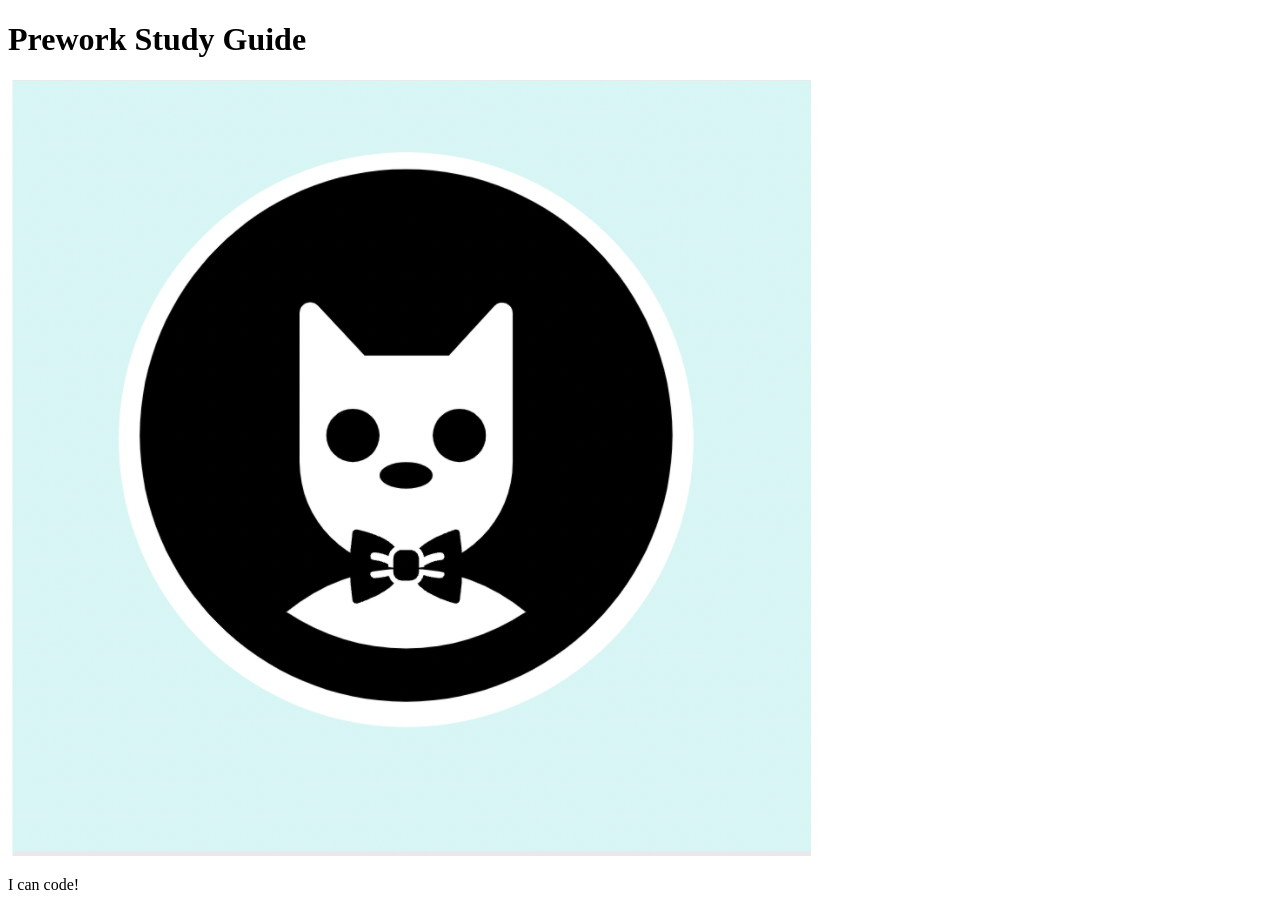
==== prework-study-guide/index.html @ 13c33e38 "fixed bug in html main file header" ====
<!DOCTYPE html>
<html lang="en">
  <head>
    <meta charset="UTF-8" />
    <meta http-equiv="X-UA-Compatible" content="IE=edge" />
    <meta name="viewport" content="width=device-width, initial-scale=1.0" />
    <title>Prework Study Guide</title>
  </head>
  <body>
    <header id="header">
      <h1>Prework Study Guide</h1>
      <img src="./assets/bowtie-cat.png" alt="Profile image of cat wearing a bow tie." />
    </header>
    <main>
      <!-- Student code goes here -->
    </main>

    <footer>
      <p>I can code!</p>
    </footer>
  </body>
</html>
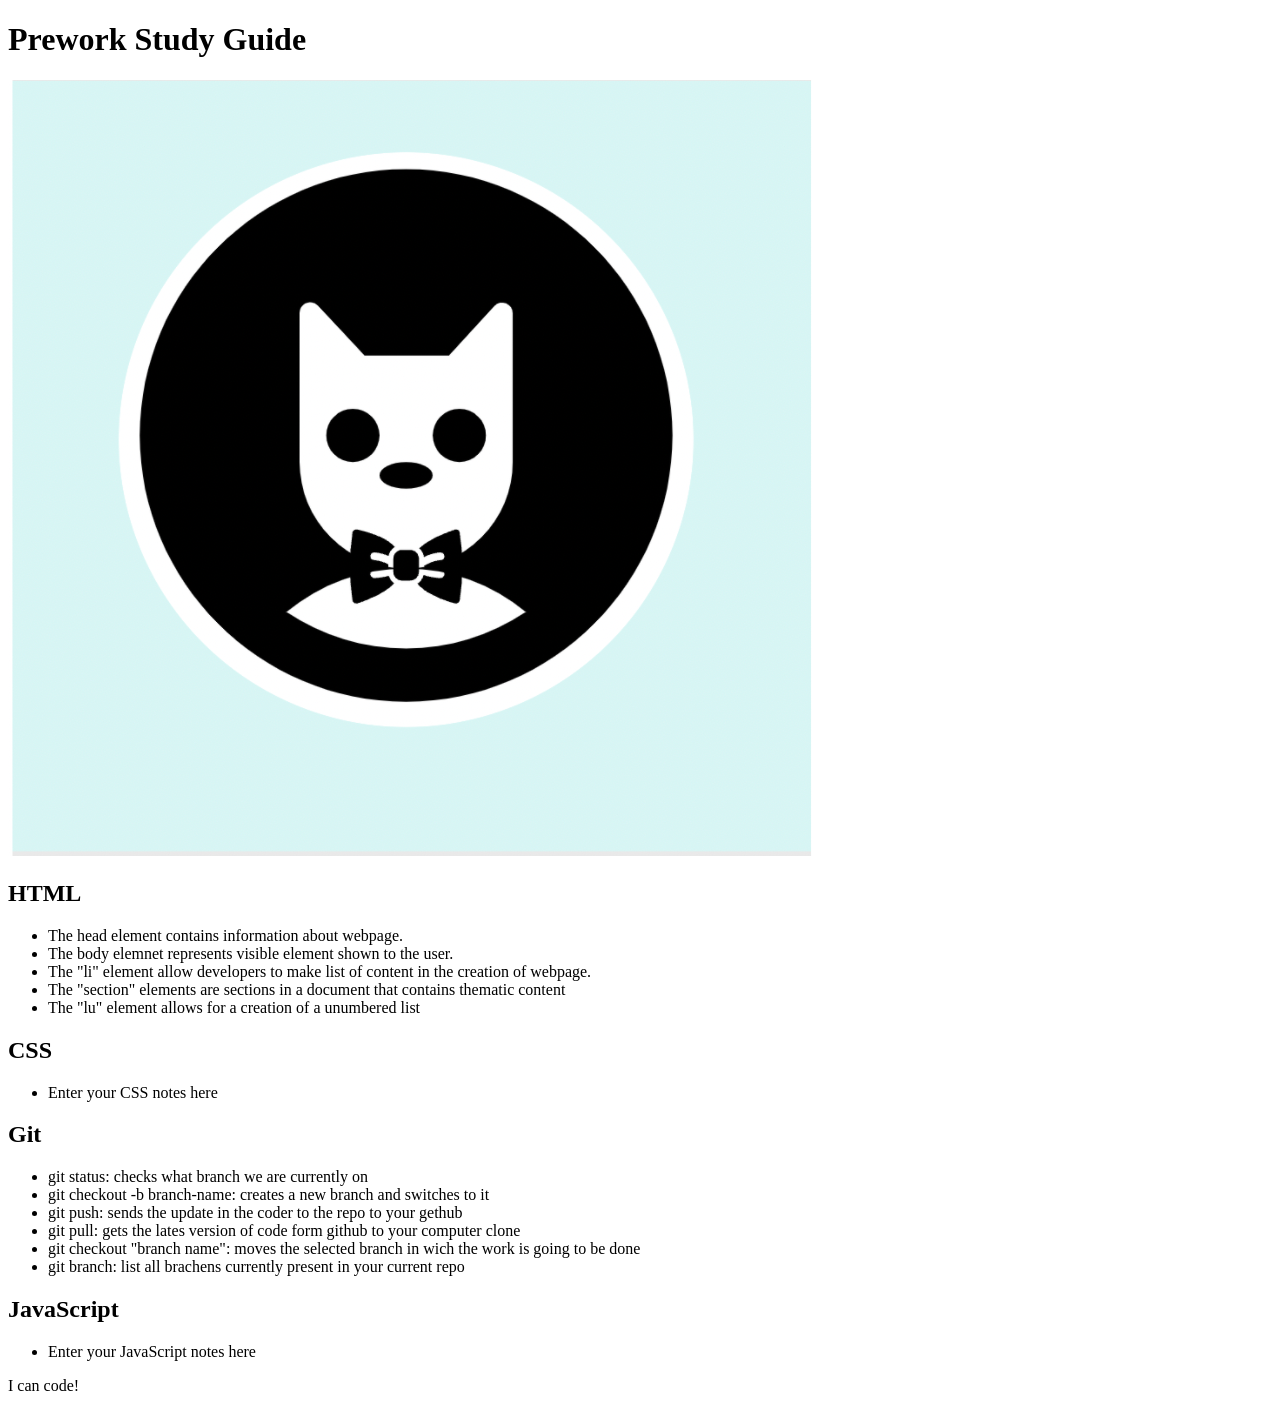
==== commit 39295f5f: "added code to HTML file" ====
--- a/prework-study-guide/index.html
+++ b/prework-study-guide/index.html
@@ -12,7 +12,39 @@
       <img src="./assets/bowtie-cat.png" alt="Profile image of cat wearing a bow tie." />
     </header>
     <main>
-      <!-- Student code goes here -->
+      <section class="card" id="html-section">
+        <h2>HTML</h2>
+        <ul>
+          <li>The head element contains information about webpage.</li>
+          <li>The body elemnet represents visible element shown to the user.</li>
+          <li>The "li" element allow developers to make list of content in the creation of webpage.</li>
+          <li>The "section" elements are sections in a document that contains thematic content</li>
+          <li>The "lu" element allows for a creation of a unumbered list</li>
+        </ul>
+        </section>
+        <section class="card" id="css-section">
+          <h2>CSS</h2>
+          <ul>
+            <li>Enter your CSS notes here</li>
+          </ul>
+      </section>
+      <section class="card" id="git-section">
+        <h2>Git</h2>
+        <ul>
+          <li>git status: checks what branch we are currently on</li>
+          <li>git checkout -b branch-name: creates a new branch and switches to it</li>
+          <li>git push: sends the update in the coder to the repo to your gethub</li>
+          <li>git pull: gets the lates version of code form github to your computer clone</li>
+          <li>git checkout "branch name": moves the selected branch in wich the work is going to be done</li>
+          <li>git branch: list all brachens currently present in your current repo</li>
+        </ul>
+      </section>
+      <section class="card" id="javascript-section">
+        <h2>JavaScript</h2>
+        <ul>
+          <li>Enter your JavaScript notes here</li>
+        </ul>
+      </section>
     </main>
 
     <footer>
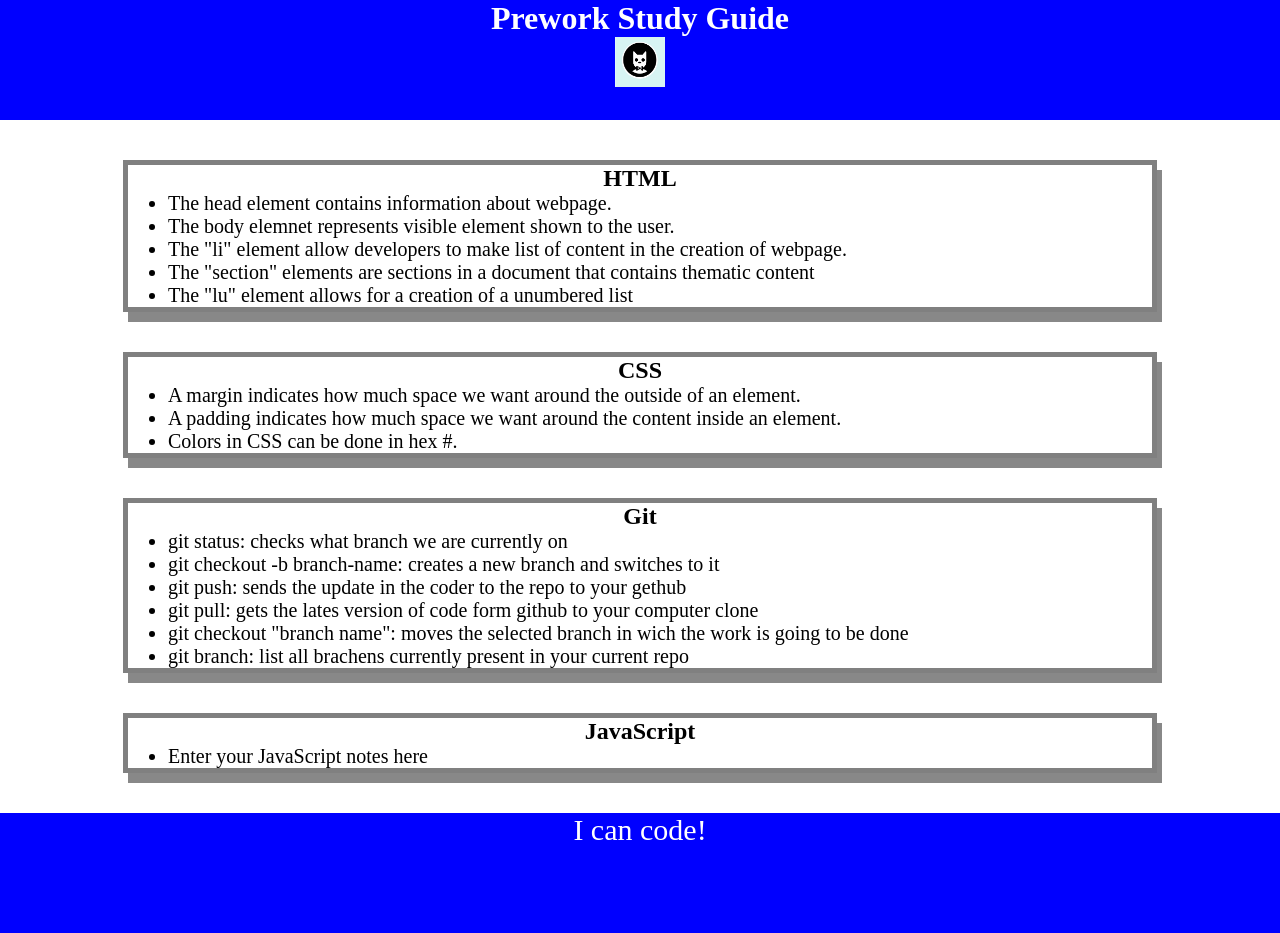
==== commit cf44e985: "added Css to project" ====
--- a/prework-study-guide/index.html
+++ b/prework-study-guide/index.html
@@ -4,6 +4,7 @@
     <meta charset="UTF-8" />
     <meta http-equiv="X-UA-Compatible" content="IE=edge" />
     <meta name="viewport" content="width=device-width, initial-scale=1.0" />
+    <link rel="stylesheet" href="./assets/style.css"/>
     <title>Prework Study Guide</title>
   </head>
   <body>
@@ -25,7 +26,10 @@
         <section class="card" id="css-section">
           <h2>CSS</h2>
           <ul>
-            <li>Enter your CSS notes here</li>
+            <li>A margin indicates how much space we want around the outside of an element.</li>
+            <li>A padding indicates how much space we want around the content inside an element.</li>
+            <li>Colors in CSS can be done in hex #.</li>
+            
           </ul>
       </section>
       <section class="card" id="git-section">
--- a/prework-study-guide/assets/style.css
+++ b/prework-study-guide/assets/style.css
@@ -0,0 +1,42 @@
+* {
+    margin: 0;
+    padding: 0;
+   }
+   
+   header,
+   footer {
+    width: 100%;
+    height: 120px;
+    background-color: blue;
+    color: white;
+   }
+   
+   h1,
+   h2 {
+    text-align: center;
+   }
+   
+   img {
+    display: block;
+    height: 50px;
+    width: 50px;
+    margin-left: auto;
+    margin-right: auto;
+   }
+   
+   ul {
+    padding-left: 40px;
+    font-size: 20px;
+   }
+   
+   p {
+    text-align: center;
+    font-size: 30px;
+   }
+   
+   .card {
+    width: 80%;
+    margin: 40px auto;
+    border: 5px solid gray;
+    box-shadow: 5px 10px #888888;
+  }
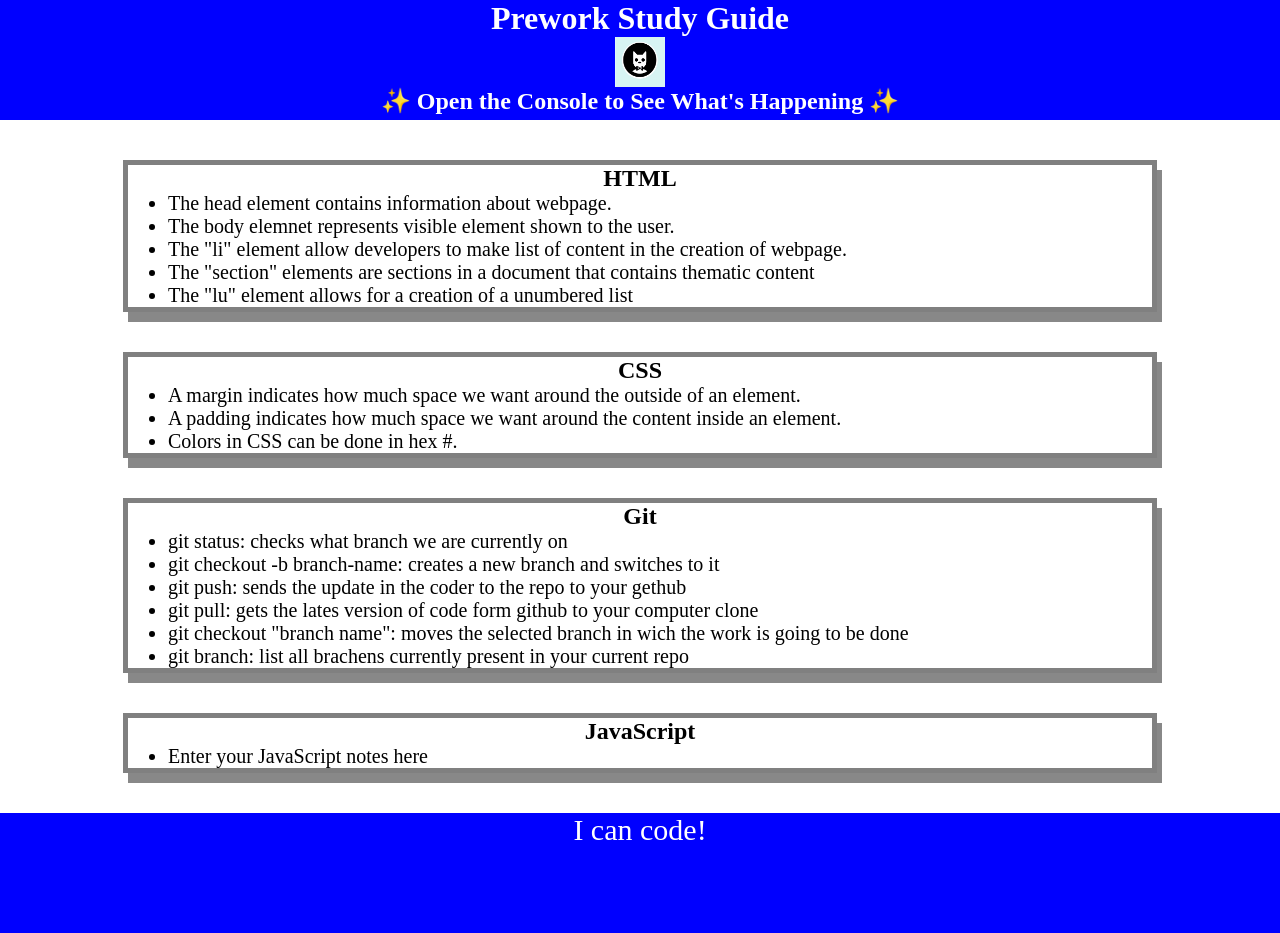
==== commit 200c427d: "Added first bit of java to HTML code" ====
--- a/prework-study-guide/index.html
+++ b/prework-study-guide/index.html
@@ -11,6 +11,7 @@
     <header id="header">
       <h1>Prework Study Guide</h1>
       <img src="./assets/bowtie-cat.png" alt="Profile image of cat wearing a bow tie." />
+      <h2>✨ Open the Console to See What's Happening ✨</h2>
     </header>
     <main>
       <section class="card" id="html-section">
@@ -54,5 +55,6 @@
     <footer>
       <p>I can code!</p>
     </footer>
+    <script src="./assets/script.js"></script>
   </body>
 </html>
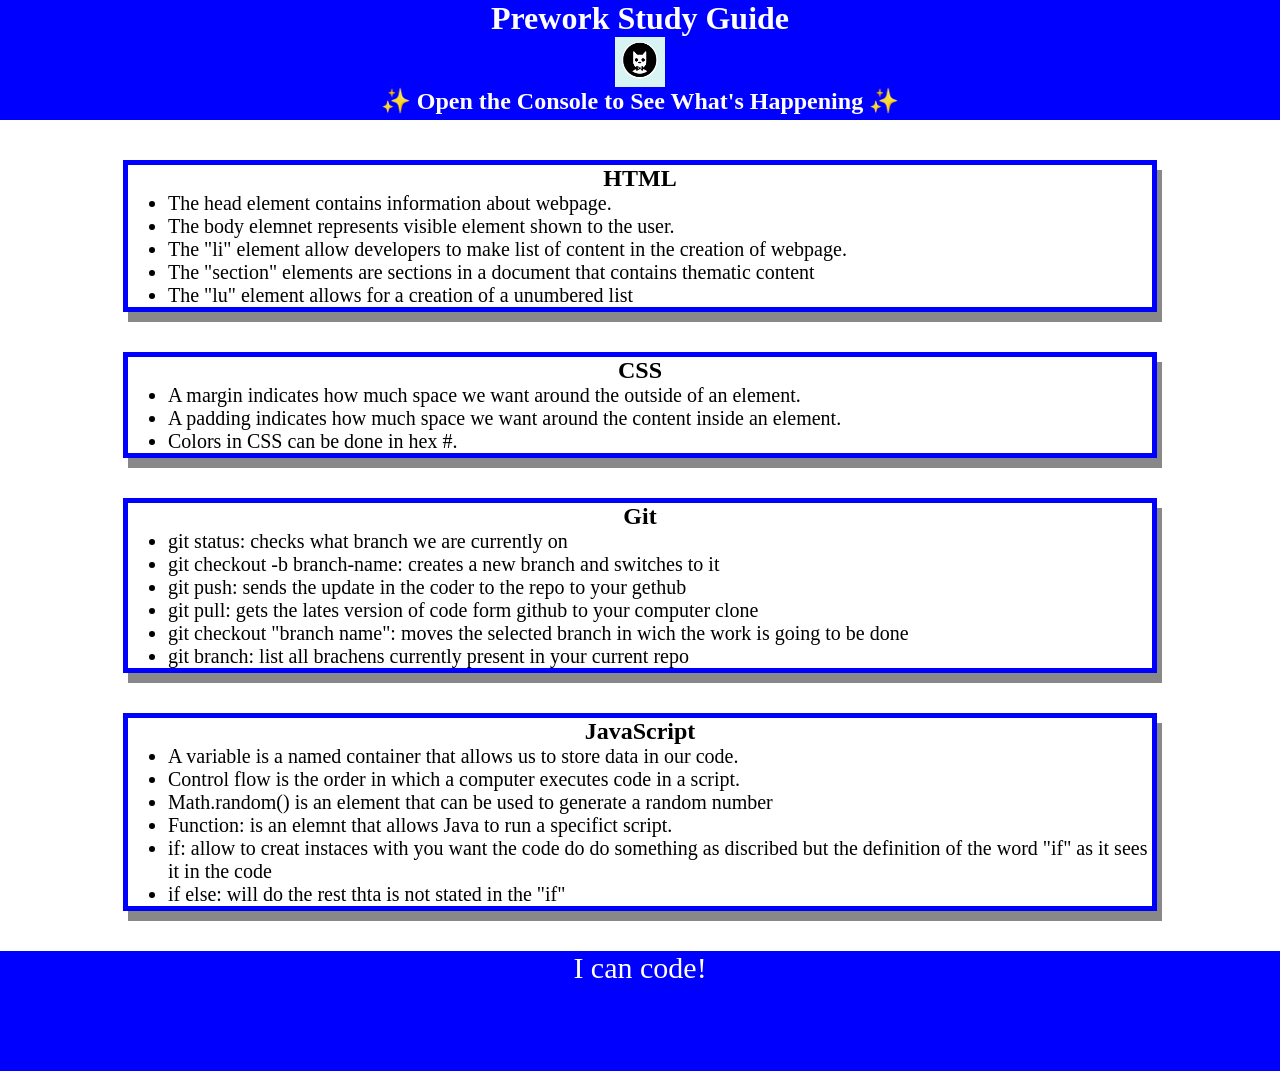
==== commit 839c8996: "Fixed major code break and added the Java script form prework" ====
--- a/prework-study-guide/index.html
+++ b/prework-study-guide/index.html
@@ -47,7 +47,13 @@
       <section class="card" id="javascript-section">
         <h2>JavaScript</h2>
         <ul>
-          <li>Enter your JavaScript notes here</li>
+          <li>A variable is a named container that allows us to store data in our code.</li>
+          <li>Control flow is the order in which a computer executes code in a script.</li>
+          <li>Math.random() is an element that can be used to generate a random number
+          <li>Function: is an elemnt that allows Java to run a specifict script.</li>
+          <li>if: allow to creat instaces with you want the code do do something as discribed but the definition of the word "if" as it sees it in the code</li>
+          <li>if else: will do the rest thta is not stated in the "if"</li>
+          </li>
         </ul>
       </section>
     </main>
--- a/prework-study-guide/assets/style.css
+++ b/prework-study-guide/assets/style.css
@@ -37,6 +37,6 @@
    .card {
     width: 80%;
     margin: 40px auto;
-    border: 5px solid gray;
+    border: 5px solid rgb(0, 0, 255);
     box-shadow: 5px 10px #888888;
   }
